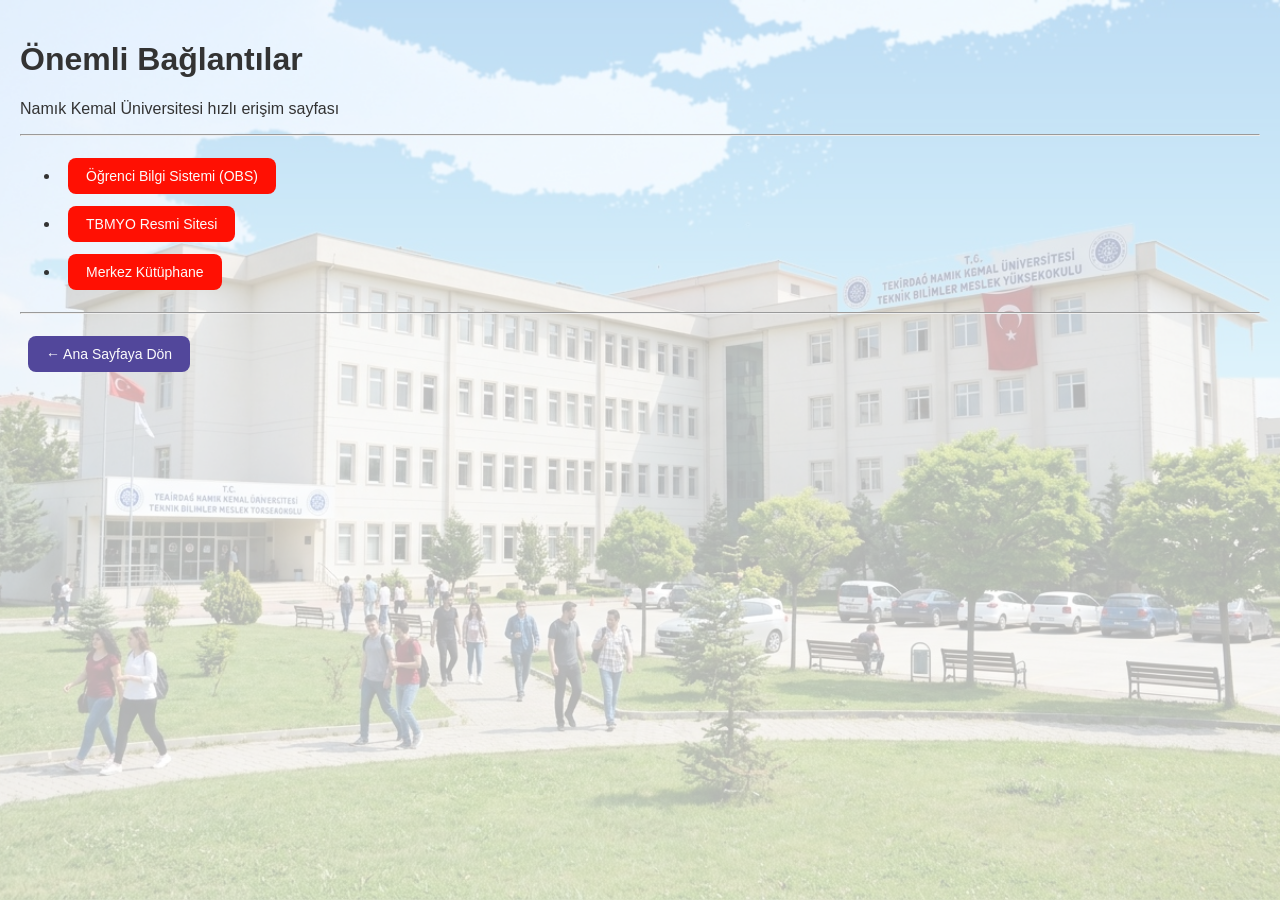
==== link.html @ 2c5cc04f "Add files via upload" ====
<!DOCTYPE html>
<html lang="tr">
<head>
    <meta charset="UTF-8">
    <meta name="viewport" content="width=device-width, initial-scale=1.0">
    <title>NKÜ - Faydalı Linkler</title>
    <link rel="stylesheet" href="style.css">
</head>
<body>
    <h1>Önemli Bağlantılar</h1>
    <p>Namık Kemal Üniversitesi hızlı erişim sayfası</p>

    <hr>

    <ul>
        <li><a href="https://ogr.nku.edu.tr/login" class="obs-link" target="_blank">Öğrenci Bilgi Sistemi (OBS)</a></li>
        <li><a href="https://tbmyo.nku.edu.tr" class="tbmyo-btn" target="_blank">TBMYO Resmi Sitesi</a></li>
        <li><a href="https://kutuphane.nku.edu.tr" class="obs-link" target="_blank">Merkez Kütüphane</a></li>
    </ul>

    <hr>
    
    <p><a href="index.html" class="anasayfa-link">← Ana Sayfaya Dön</a></p>
</body>
</html>
---- style.css ----
.duyuru-butonu {
    background-color: #0d6efd;
    color: white;
    padding: 10px 20px;
    border: none;
    border-radius: 8px;
    font-size: 15px;
    cursor: pointer;
    transition: background-color 0.2s ease;
}

.duyuru-butonu:hover {
    background-color: #0b5ed7;
}

.btn-link {
    display: inline-block;
    background-color: #3dcb00;
    color: rgb(214, 0, 0);
    padding: 10px 18px;
    text-decoration: none;
    border-radius: 8px;
    font-size: 14px;
    font-weight: 500;
    transition: background-color 0.2s ease;
}

.btn-link:hover {
    background-color: #b4c103;
}

.obs-link {
    display: inline-block;
    background-color: #ff1003;
    color: rgb(252, 252, 252);
    padding: 10px 18px;
    text-decoration: none;
    border-radius: 8px;
    font-size: 14px;
    font-weight: 500;
    transition: background-color 0.5s ease;
    margin: 6px 8px;
}

.obs-link:hover {
    background-color: #858c00;
}

.anasayfa-link {
    display: inline-block;
    background-color: #52479b;
    color: rgb(252, 252, 252);
    padding: 10px 18px;
    text-decoration: none;
    border-radius: 8px;
    font-size: 14px;
    font-weight: 500;
    transition: background-color 0.5s ease;
    margin: 6px 8px;
}

.anasayfa-link:hover {
    background-color: #8886f4;
}

body {
    background: linear-gradient(rgba(255, 255, 255, 0.70), rgba(255, 255, 255, 0.70)), 
                url('kampus.jpg') no-repeat center center fixed;
    background-size: cover;
    margin: 0;
    padding: 20px;
    font-family: sans-serif;
    color: #333;
}

.program-listesi li {
    font-size: 18px;
    font-weight: 500;
}
.tbmyo-btn {
    display: inline-block;
    background-color: #ff1003;
    color: rgb(252, 252, 252);
    padding: 10px 18px;
    text-decoration: none;
    border-radius: 8px;
    font-size: 14px;
    font-weight: 500;
    transition: background-color 0.5s ease;
    margin: 6px 8px;
}

.tbmyo-btn:hover {
    background-color: #858c00;
}
table {
    background-color: #ffffff;
    border-collapse: collapse;
    border-radius: 8px;
    overflow: hidden;
    box-shadow: 0 4px 12px rgba(0, 0, 0, 0.1);
}

th, td {
    padding: 12px 16px;
    background-color: #ccb2e260;
    border: 1px solid #a1a1a1;
}

th {
    background-color: #7c5ba267;
    color: #3a3a3a;
}
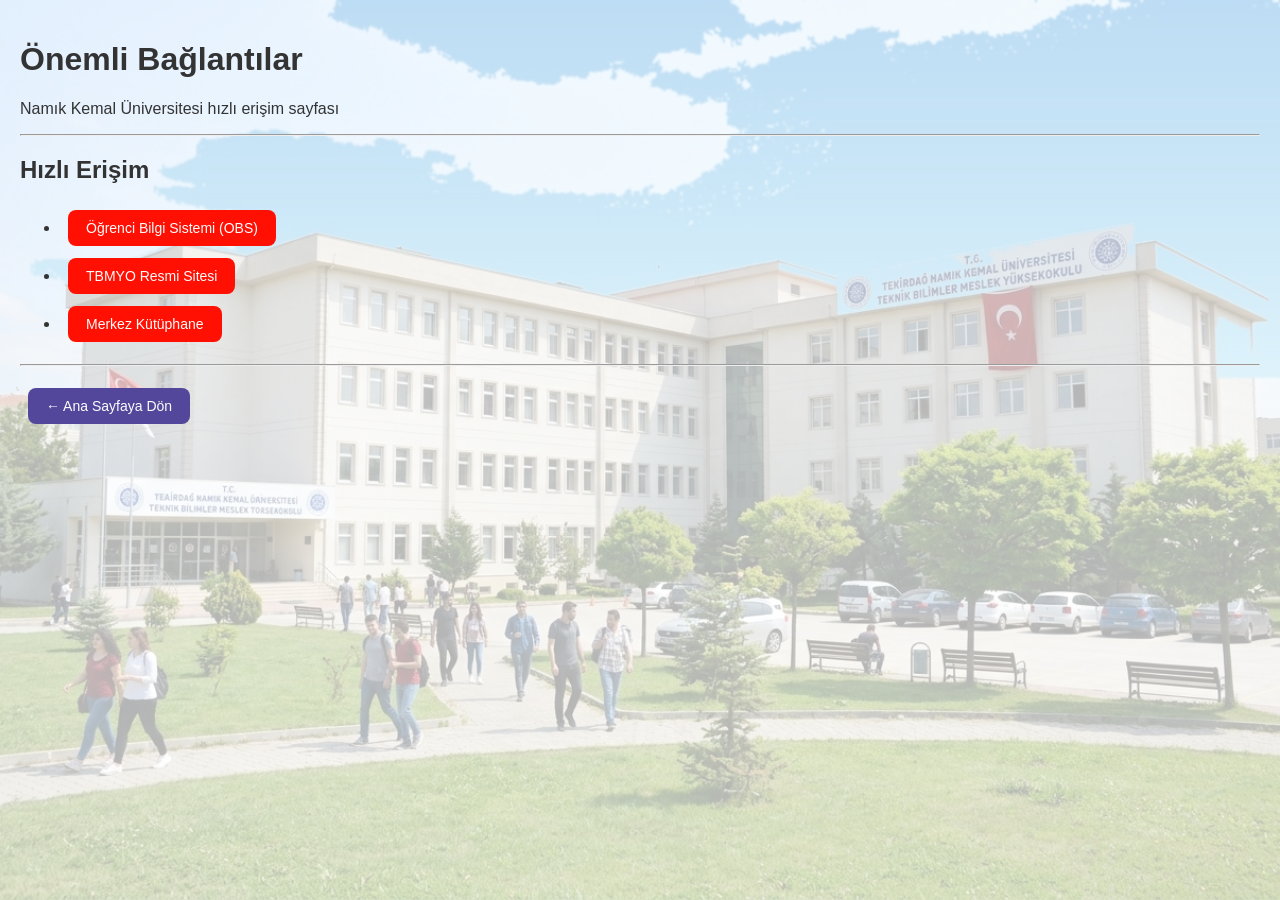
==== commit eb2b1d1b: "Update link.html" ====
--- a/link.html
+++ b/link.html
@@ -12,14 +12,23 @@
 
     <hr>
 
+    <h2>Hızlı Erişim</h2>
     <ul>
-        <li><a href="https://ogr.nku.edu.tr/login" class="obs-link" target="_blank">Öğrenci Bilgi Sistemi (OBS)</a></li>
-        <li><a href="https://tbmyo.nku.edu.tr" class="tbmyo-btn" target="_blank">TBMYO Resmi Sitesi</a></li>
-        <li><a href="https://kutuphane.nku.edu.tr" class="obs-link" target="_blank">Merkez Kütüphane</a></li>
+        <li>
+            <a href="https://ogr.nku.edu.tr/login" class="obs-link" target="_blank">Öğrenci Bilgi Sistemi (OBS)</a>
+        </li>
+        <li>
+            <a href="https://tbmyo.nku.edu.tr" class="tbmyo-btn" target="_blank">TBMYO Resmi Sitesi</a>
+        </li>
+        <li>
+            <a href="https://kutuphane.nku.edu.tr" class="obs-link" target="_blank">Merkez Kütüphane</a>
+        </li>
     </ul>
 
     <hr>
     
-    <p><a href="index.html" class="anasayfa-link">← Ana Sayfaya Dön</a></p>
+    <p>
+        <a href="index.html" class="anasayfa-link">← Ana Sayfaya Dön</a>
+    </p>
 </body>
-</html>+</html>
